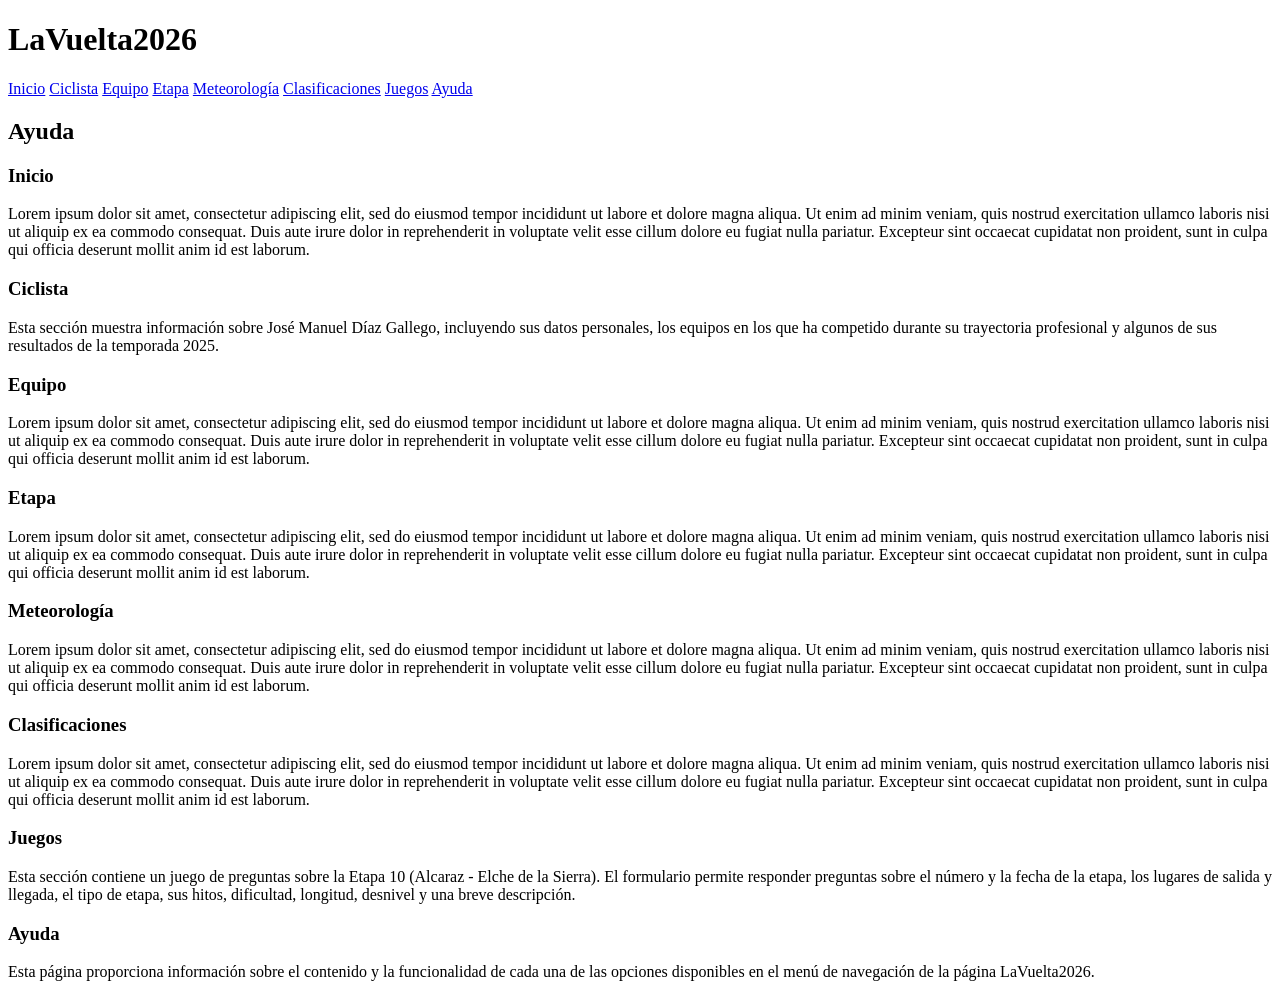
==== ayuda.html @ cef58287 "Práctica 4 - HTML" ====
<!DOCTYPE HTML>

<html lang="es">
<head>
    <!-- Datos que describen el documento -->
    <meta charset="UTF-8" />
    <title>LaVuelta2026:Ayuda</title>

    <meta name="author" content="Marcelo Díez Domínguez" />
    <meta name="description" content="Documento ayuda.html del proyecto LaVuelta2026" />
   
    <meta name ="viewport" content ="width=device-width, initial-scale=1.0" />

    <!--Enlace a las hojas de estilo-->
    <link rel="stylesheet" type="text/css" href="estilo/estilo.css" />
    <link rel="stylesheet" type="text/css" href="estilo/layout.css" />
</head>

<body>

    <header>
        <!-- Cabecera de la página -->
        <h1>LaVuelta2026</h1>

        <!-- Menú de navegación -->
        <nav>
            <a href="index.html" title="Página de inicio del proyecto LaVuelta2026">Inicio</a>
            <a href="ciclista.html" title="Información sobre el ciclista">Ciclista</a>
            <a href="equipo.html" title="Información sobre el equipo">Equipo</a>
            <a href="etapa.html" title="Información sobre la etapa">Etapa</a>
            <a href="meteorologia.html" title="Información sobre la meteorología">Meteorología</a>
            <a href="clasificaciones.html" title="Clasificaciones de LaVuelta2026">Clasificaciones</a>
            <a href="juegos.html" title="Juegos de LaVuelta2026">Juegos</a>
            <a href="ayuda.html" title="Ayuda de LaVuelta2026">Ayuda</a>
        </nav>
    </header>
    
    <!-- contenido de ayuda.html  -->
    <h2>Ayuda</h2>

    <section>
        <h3>Inicio</h3>
        <p>
            Lorem ipsum dolor sit amet, consectetur adipiscing elit, sed do eiusmod tempor incididunt ut labore et dolore magna aliqua. Ut enim ad minim veniam, quis nostrud exercitation ullamco laboris nisi ut aliquip ex ea commodo consequat. Duis aute irure dolor in reprehenderit in voluptate velit esse cillum dolore eu fugiat nulla pariatur. Excepteur sint occaecat cupidatat non proident, sunt in culpa qui officia deserunt mollit anim id est laborum.
        </p>
    </section>

    <section>
        <h3>Ciclista</h3>
        <p>
            Esta sección muestra información sobre José Manuel Díaz Gallego, incluyendo sus datos personales, los equipos en los que ha competido durante su trayectoria profesional y algunos de sus resultados de la temporada 2025.
        </p>
    </section>

    <section>
        <h3>Equipo</h3>
        <p>
            Lorem ipsum dolor sit amet, consectetur adipiscing elit, sed do eiusmod tempor incididunt ut labore et dolore magna aliqua. Ut enim ad minim veniam, quis nostrud exercitation ullamco laboris nisi ut aliquip ex ea commodo consequat. Duis aute irure dolor in reprehenderit in voluptate velit esse cillum dolore eu fugiat nulla pariatur. Excepteur sint occaecat cupidatat non proident, sunt in culpa qui officia deserunt mollit anim id est laborum.
        </p>
    </section>

    <section>
        <h3>Etapa</h3>
        <p>
            Lorem ipsum dolor sit amet, consectetur adipiscing elit, sed do eiusmod tempor incididunt ut labore et dolore magna aliqua. Ut enim ad minim veniam, quis nostrud exercitation ullamco laboris nisi ut aliquip ex ea commodo consequat. Duis aute irure dolor in reprehenderit in voluptate velit esse cillum dolore eu fugiat nulla pariatur. Excepteur sint occaecat cupidatat non proident, sunt in culpa qui officia deserunt mollit anim id est laborum.
        </p>
    </section>

    <section>
        <h3>Meteorología</h3>
        <p>
            Lorem ipsum dolor sit amet, consectetur adipiscing elit, sed do eiusmod tempor incididunt ut labore et dolore magna aliqua. Ut enim ad minim veniam, quis nostrud exercitation ullamco laboris nisi ut aliquip ex ea commodo consequat. Duis aute irure dolor in reprehenderit in voluptate velit esse cillum dolore eu fugiat nulla pariatur. Excepteur sint occaecat cupidatat non proident, sunt in culpa qui officia deserunt mollit anim id est laborum.
        </p>
    </section>

    <section>
        <h3>Clasificaciones</h3>
        <p>
            Lorem ipsum dolor sit amet, consectetur adipiscing elit, sed do eiusmod tempor incididunt ut labore et dolore magna aliqua. Ut enim ad minim veniam, quis nostrud exercitation ullamco laboris nisi ut aliquip ex ea commodo consequat. Duis aute irure dolor in reprehenderit in voluptate velit esse cillum dolore eu fugiat nulla pariatur. Excepteur sint occaecat cupidatat non proident, sunt in culpa qui officia deserunt mollit anim id est laborum.
        </p>
    </section>

    <section>
        <h3>Juegos</h3>
        <p>
            Esta sección contiene un juego de preguntas sobre la Etapa 10 (Alcaraz - Elche de la Sierra). El formulario permite responder preguntas sobre el número y la fecha de la etapa, los lugares de salida y llegada, el tipo de etapa, sus hitos, dificultad, longitud, desnivel y una breve descripción.
        </p>
    </section>

    <section>
        <h3>Ayuda</h3>
        <p>
            Esta página proporciona información sobre el contenido y la funcionalidad de cada una de las opciones disponibles en el menú de navegación de la página LaVuelta2026.
        </p>
    </section>

</body>
</html>
---- estilo/estilo.css ----
/* ***************************************/
/*             LaVuelta2026              */
/*          Estilos generales            */
/* ***************************************/
/*    DATOS ESTUDIANTE                   */
/* --------------------------------------*/
/*  Nombre y Apellidos:                  */
/*  Correo electrónico (uniovi):         */
/*  Grupo de laboratorio:                */
/* ***************************************/
---- estilo/layout.css ----
/* ***************************************/
/*           LaVuelta2026                */
/*          Estilos layout               */
/* ***************************************/
/*    DATOS ESTUDIANTE                   */
/* --------------------------------------*/
/*  Nombre y Apellidos:                  */
/*  Correo electrónico (uniovi):         */
/*  Grupo de laboratorio:                */
/* ***************************************/
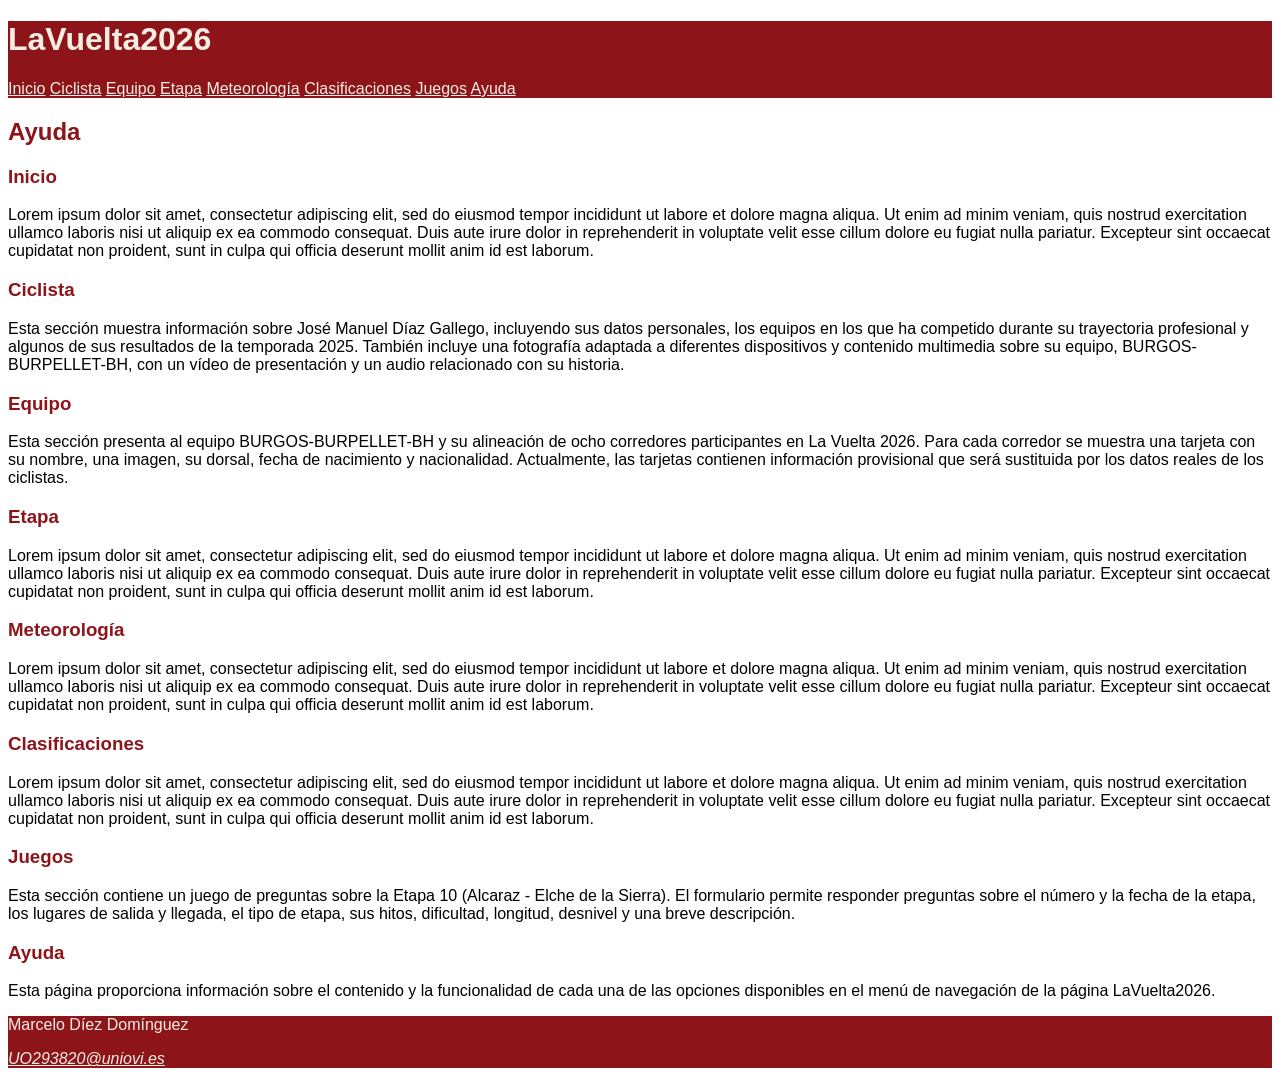
==== commit 6d2c3381: "Práctica 5 - HTML y CSS" ====
--- a/ayuda.html
+++ b/ayuda.html
@@ -10,6 +10,8 @@
     <meta name="description" content="Documento ayuda.html del proyecto LaVuelta2026" />
    
     <meta name ="viewport" content ="width=device-width, initial-scale=1.0" />
+
+    <link rel="icon" href="multimedia/favicon.ico" />
 
     <!--Enlace a las hojas de estilo-->
     <link rel="stylesheet" type="text/css" href="estilo/estilo.css" />
@@ -35,64 +37,74 @@
         </nav>
     </header>
     
-    <!-- contenido de ayuda.html  -->
-    <h2>Ayuda</h2>
+    <main>
+        <!-- contenido de ayuda.html  -->
+        <h2>Ayuda</h2>
 
-    <section>
-        <h3>Inicio</h3>
-        <p>
-            Lorem ipsum dolor sit amet, consectetur adipiscing elit, sed do eiusmod tempor incididunt ut labore et dolore magna aliqua. Ut enim ad minim veniam, quis nostrud exercitation ullamco laboris nisi ut aliquip ex ea commodo consequat. Duis aute irure dolor in reprehenderit in voluptate velit esse cillum dolore eu fugiat nulla pariatur. Excepteur sint occaecat cupidatat non proident, sunt in culpa qui officia deserunt mollit anim id est laborum.
-        </p>
-    </section>
+        <section>
+            <h3>Inicio</h3>
+            <p>
+                Lorem ipsum dolor sit amet, consectetur adipiscing elit, sed do eiusmod tempor incididunt ut labore et dolore magna aliqua. Ut enim ad minim veniam, quis nostrud exercitation ullamco laboris nisi ut aliquip ex ea commodo consequat. Duis aute irure dolor in reprehenderit in voluptate velit esse cillum dolore eu fugiat nulla pariatur. Excepteur sint occaecat cupidatat non proident, sunt in culpa qui officia deserunt mollit anim id est laborum.
+            </p>
+        </section>
 
-    <section>
-        <h3>Ciclista</h3>
-        <p>
-            Esta sección muestra información sobre José Manuel Díaz Gallego, incluyendo sus datos personales, los equipos en los que ha competido durante su trayectoria profesional y algunos de sus resultados de la temporada 2025.
-        </p>
-    </section>
+        <section>
+            <h3>Ciclista</h3>
+            <p>
+                Esta sección muestra información sobre José Manuel Díaz Gallego, incluyendo sus datos personales, los equipos en los que ha competido durante su trayectoria profesional y algunos de sus resultados de la temporada 2025. También incluye una fotografía adaptada a diferentes dispositivos y contenido multimedia sobre su equipo, BURGOS-BURPELLET-BH, con un vídeo de presentación y un audio relacionado con su historia.
+            </p>
+        </section>
 
-    <section>
-        <h3>Equipo</h3>
-        <p>
-            Lorem ipsum dolor sit amet, consectetur adipiscing elit, sed do eiusmod tempor incididunt ut labore et dolore magna aliqua. Ut enim ad minim veniam, quis nostrud exercitation ullamco laboris nisi ut aliquip ex ea commodo consequat. Duis aute irure dolor in reprehenderit in voluptate velit esse cillum dolore eu fugiat nulla pariatur. Excepteur sint occaecat cupidatat non proident, sunt in culpa qui officia deserunt mollit anim id est laborum.
-        </p>
-    </section>
+        <section>
+            <h3>Equipo</h3>
+            <p>
+                Esta sección presenta al equipo BURGOS-BURPELLET-BH y su alineación de ocho corredores participantes en La Vuelta 2026. Para cada corredor se muestra una tarjeta con su nombre, una imagen, su dorsal, fecha de nacimiento y nacionalidad. Actualmente, las tarjetas contienen información provisional que será sustituida por los datos reales de los ciclistas.
+            </p>
+        </section>
 
-    <section>
-        <h3>Etapa</h3>
-        <p>
-            Lorem ipsum dolor sit amet, consectetur adipiscing elit, sed do eiusmod tempor incididunt ut labore et dolore magna aliqua. Ut enim ad minim veniam, quis nostrud exercitation ullamco laboris nisi ut aliquip ex ea commodo consequat. Duis aute irure dolor in reprehenderit in voluptate velit esse cillum dolore eu fugiat nulla pariatur. Excepteur sint occaecat cupidatat non proident, sunt in culpa qui officia deserunt mollit anim id est laborum.
-        </p>
-    </section>
+        <section>
+            <h3>Etapa</h3>
+            <p>
+                Lorem ipsum dolor sit amet, consectetur adipiscing elit, sed do eiusmod tempor incididunt ut labore et dolore magna aliqua. Ut enim ad minim veniam, quis nostrud exercitation ullamco laboris nisi ut aliquip ex ea commodo consequat. Duis aute irure dolor in reprehenderit in voluptate velit esse cillum dolore eu fugiat nulla pariatur. Excepteur sint occaecat cupidatat non proident, sunt in culpa qui officia deserunt mollit anim id est laborum.
+            </p>
+        </section>
 
-    <section>
-        <h3>Meteorología</h3>
-        <p>
-            Lorem ipsum dolor sit amet, consectetur adipiscing elit, sed do eiusmod tempor incididunt ut labore et dolore magna aliqua. Ut enim ad minim veniam, quis nostrud exercitation ullamco laboris nisi ut aliquip ex ea commodo consequat. Duis aute irure dolor in reprehenderit in voluptate velit esse cillum dolore eu fugiat nulla pariatur. Excepteur sint occaecat cupidatat non proident, sunt in culpa qui officia deserunt mollit anim id est laborum.
-        </p>
-    </section>
+        <section>
+            <h3>Meteorología</h3>
+            <p>
+                Lorem ipsum dolor sit amet, consectetur adipiscing elit, sed do eiusmod tempor incididunt ut labore et dolore magna aliqua. Ut enim ad minim veniam, quis nostrud exercitation ullamco laboris nisi ut aliquip ex ea commodo consequat. Duis aute irure dolor in reprehenderit in voluptate velit esse cillum dolore eu fugiat nulla pariatur. Excepteur sint occaecat cupidatat non proident, sunt in culpa qui officia deserunt mollit anim id est laborum.
+            </p>
+        </section>
 
-    <section>
-        <h3>Clasificaciones</h3>
-        <p>
-            Lorem ipsum dolor sit amet, consectetur adipiscing elit, sed do eiusmod tempor incididunt ut labore et dolore magna aliqua. Ut enim ad minim veniam, quis nostrud exercitation ullamco laboris nisi ut aliquip ex ea commodo consequat. Duis aute irure dolor in reprehenderit in voluptate velit esse cillum dolore eu fugiat nulla pariatur. Excepteur sint occaecat cupidatat non proident, sunt in culpa qui officia deserunt mollit anim id est laborum.
-        </p>
-    </section>
+        <section>
+            <h3>Clasificaciones</h3>
+            <p>
+                Lorem ipsum dolor sit amet, consectetur adipiscing elit, sed do eiusmod tempor incididunt ut labore et dolore magna aliqua. Ut enim ad minim veniam, quis nostrud exercitation ullamco laboris nisi ut aliquip ex ea commodo consequat. Duis aute irure dolor in reprehenderit in voluptate velit esse cillum dolore eu fugiat nulla pariatur. Excepteur sint occaecat cupidatat non proident, sunt in culpa qui officia deserunt mollit anim id est laborum.
+            </p>
+        </section>
 
-    <section>
-        <h3>Juegos</h3>
-        <p>
-            Esta sección contiene un juego de preguntas sobre la Etapa 10 (Alcaraz - Elche de la Sierra). El formulario permite responder preguntas sobre el número y la fecha de la etapa, los lugares de salida y llegada, el tipo de etapa, sus hitos, dificultad, longitud, desnivel y una breve descripción.
-        </p>
-    </section>
+        <section>
+            <h3>Juegos</h3>
+            <p>
+                Esta sección contiene un juego de preguntas sobre la Etapa 10 (Alcaraz - Elche de la Sierra). El formulario permite responder preguntas sobre el número y la fecha de la etapa, los lugares de salida y llegada, el tipo de etapa, sus hitos, dificultad, longitud, desnivel y una breve descripción.
+            </p>
+        </section>
 
-    <section>
-        <h3>Ayuda</h3>
-        <p>
-            Esta página proporciona información sobre el contenido y la funcionalidad de cada una de las opciones disponibles en el menú de navegación de la página LaVuelta2026.
-        </p>
-    </section>
+        <section>
+            <h3>Ayuda</h3>
+            <p>
+                Esta página proporciona información sobre el contenido y la funcionalidad de cada una de las opciones disponibles en el menú de navegación de la página LaVuelta2026.
+            </p>
+        </section>
+    </main>
+
+    <footer>
+        <p>Marcelo Díez Domínguez</p>
+
+        <address>
+            <a href="mailto:UO293820@uniovi.es">UO293820@uniovi.es</a>
+        </address>
+    </footer>
 
 </body>
 </html>
--- a/estilo/estilo.css
+++ b/estilo/estilo.css
@@ -1,13 +1,58 @@
-/* ***************************************/
-/*             LaVuelta2026              */
-/*          Estilos generales            */
-/* ***************************************/
-/*    DATOS ESTUDIANTE                   */
-/* --------------------------------------*/
-/*  Nombre y Apellidos:                  */
-/*  Correo electrónico (uniovi):         */
-/*  Grupo de laboratorio:                */
-/* ***************************************/
+/* ************************************************* */
+/*                    LaVuelta2026                   */
+/*                   Estilos generales               */
+/* ************************************************* */
+/*    DATOS ESTUDIANTE                               */
+/* ------------------------------------------------- */
+/*  Nombre y Apellidos: Marcelo Díez Domínguez       */
+/*  Correo electrónico (uniovi): UO293820@uniovi.es  */
+/*  Grupo de laboratorio: L.4                        */
+/* ************************************************* */
 
 
+/*
+ * Gama cromática del proyecto LaVuelta2026
+ *
+ * Color principal: Rojo oscuro (#8D151A)
+ *   - Contraste de 8.03:1 con el color secundario (#F5EDE4)
+ *   - Contraste de 9.31:1 con el color blanco (#FFFFFF)
+ *
+ * Color secundario: Marfil (#F5EDE4)
+ *   - Contraste de 8.03:1 con el color principal (#8D151A)
+ *   - Contraste de 18.11:1 con el color negro (#000000)
+ */
 
+
+/* Especificidad: 010 */
+:root {
+    --color-principal: #8D151A;
+    --color-secundario: #F5EDE4;
+    --color-negro: #000000;
+    --color-blanco: #FFFFFF;
+}
+
+
+/* Especificidad: 001 */
+body {
+    font-family: Verdana, Tahoma, sans-serif;
+    background-color: var(--color-blanco);
+    color: var(--color-negro);
+}
+
+/* Especificidad: 001 */
+header, footer {
+    background-color: var(--color-principal);
+    color: var(--color-secundario);
+}
+
+/* Especificidad: 002 */
+header a, footer a {
+    color: var(--color-secundario);
+    background-color: var(--color-principal);
+}
+
+/* Especificidad: 001 */
+h2, h3, h4 {
+    color: var(--color-principal);
+    background-color: var(--color-blanco);
+}
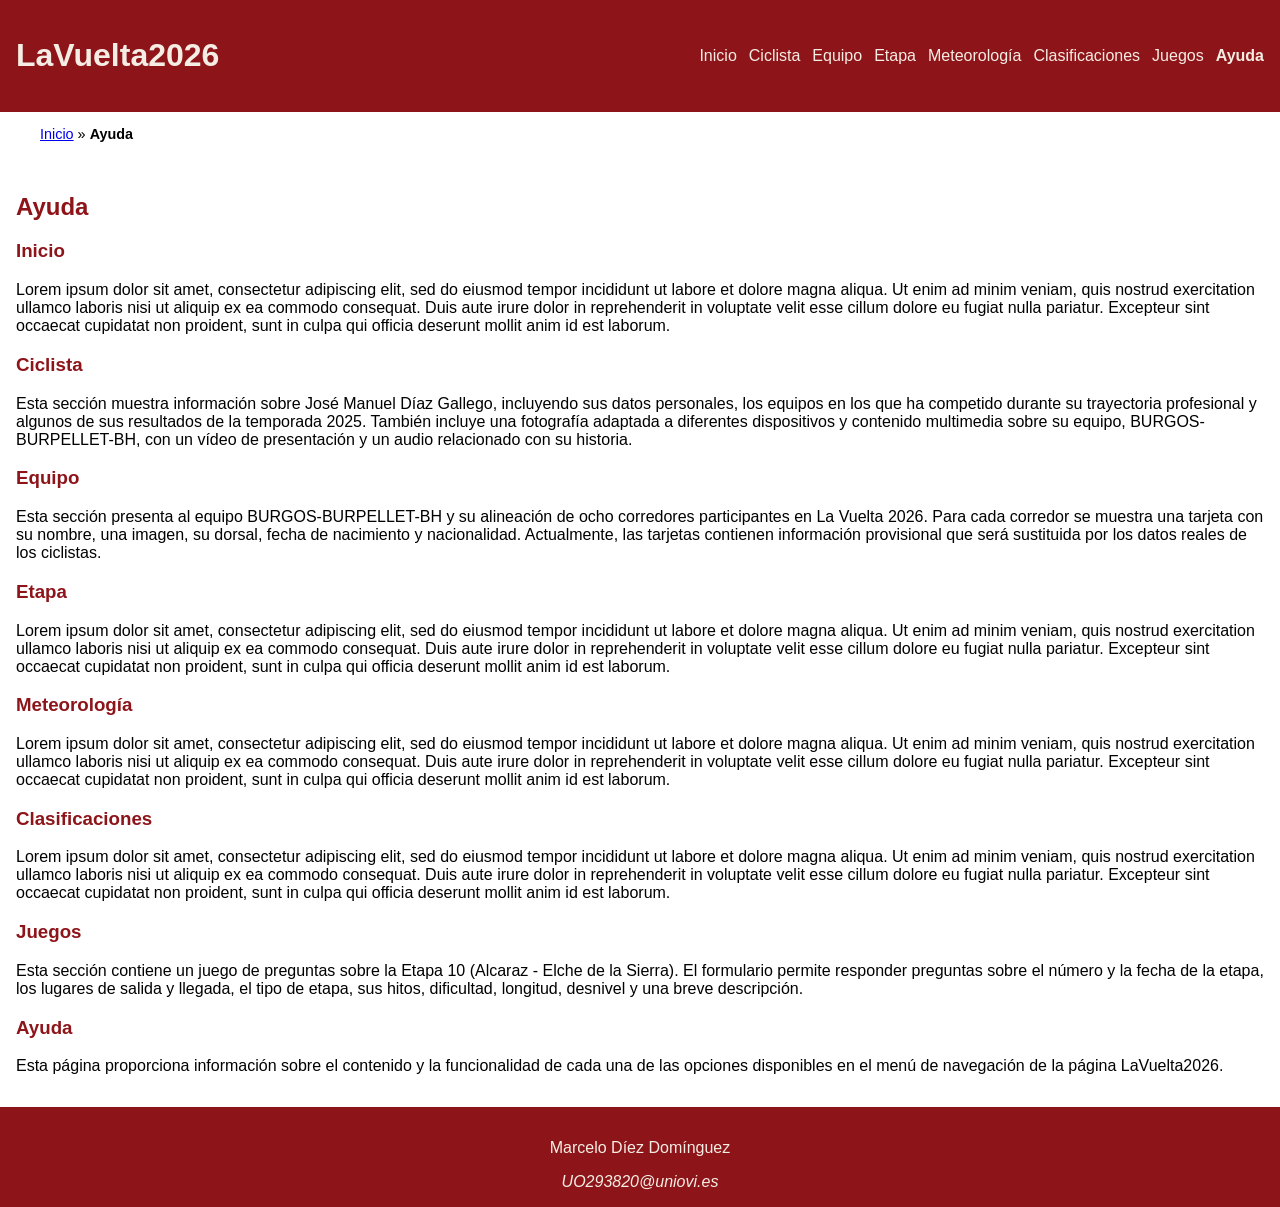
==== commit 2766f0f5: "Práctica 6 - HTML y CSS - Posicionamiento" ====
--- a/ayuda.html
+++ b/ayuda.html
@@ -22,7 +22,7 @@
 
     <header>
         <!-- Cabecera de la página -->
-        <h1>LaVuelta2026</h1>
+        <h1><a href="index.html">LaVuelta2026</a></h1>
 
         <!-- Menú de navegación -->
         <nav>
@@ -33,9 +33,16 @@
             <a href="meteorologia.html" title="Información sobre la meteorología">Meteorología</a>
             <a href="clasificaciones.html" title="Clasificaciones de LaVuelta2026">Clasificaciones</a>
             <a href="juegos.html" title="Juegos de LaVuelta2026">Juegos</a>
-            <a href="ayuda.html" title="Ayuda de LaVuelta2026">Ayuda</a>
+            <a href="ayuda.html" title="Ayuda de LaVuelta2026" aria-current="page">Ayuda</a>
         </nav>
     </header>
+
+    <nav aria-label="migas">
+        <ol>
+            <li><a href="index.html" title="Página de Inicio">Inicio</a> &raquo;</li>
+            <li>Ayuda</li>
+        </ol>
+    </nav>
     
     <main>
         <!-- contenido de ayuda.html  -->
--- a/estilo/estilo.css
+++ b/estilo/estilo.css
@@ -13,13 +13,13 @@
 /*
  * Gama cromática del proyecto LaVuelta2026
  *
- * Color principal: Rojo oscuro (#8D151A)
- *   - Contraste de 8.03:1 con el color secundario (#F5EDE4)
- *   - Contraste de 9.31:1 con el color blanco (#FFFFFF)
+ * Color principal: #8D151A
+ *   - Contraste de 8.03:1 (AAA) con el color secundario (#F5EDE4)
+ *   - Contraste de 9.31:1 (AAA) con el color blanco (#FFFFFF)
  *
- * Color secundario: Marfil (#F5EDE4)
- *   - Contraste de 8.03:1 con el color principal (#8D151A)
- *   - Contraste de 18.11:1 con el color negro (#000000)
+ * Color secundario: #F5EDE4
+ *   - Contraste de 8.03:1 (AAA) con el color principal (#8D151A)
+ *   - Contraste de 18.11:1 (AAA) con el color negro (#000000)
  */
 
 
@@ -31,7 +31,6 @@
     --color-blanco: #FFFFFF;
 }
 
-
 /* Especificidad: 001 */
 body {
     font-family: Verdana, Tahoma, sans-serif;
@@ -39,20 +38,79 @@
     color: var(--color-negro);
 }
 
-/* Especificidad: 001 */
+/* Especificidad: 001, 001 */
 header, footer {
     background-color: var(--color-principal);
     color: var(--color-secundario);
 }
 
-/* Especificidad: 002 */
+/* Especificidad: 002, 002 */
 header a, footer a {
-    color: var(--color-secundario);
-    background-color: var(--color-principal);
+    color: var(--color-secundario); /* ADVERTENCIA: fondo rojo visible de header y footer --color-principal */
+    text-decoration-line: none;
+}
+
+/* Especificidad: 013 */
+header nav a[aria-current="page"] {
+    font-weight: bold;
+}
+
+/* Especificidad: 001, 001, 001 */
+h2, h3, h4 {
+    color: var(--color-principal); /* ADVERTENCIA: fondo blanco visible de body --color-blanco */
+}
+
+/* Especificidad: 003 */
+header + nav > ol {
+    font-size: 0.9em;
+    list-style-type: none;
+}
+
+/* Especificidad: 004 */
+header + nav > ol > li {
+    display: inline;
+}
+
+/* Especificidad: 014 */
+header + nav > ol > li:last-child {
+    font-weight: bold;
+}
+
+/* Especificidad: 014 */
+section:has(picture) > ul > li:first-child {
+    font-size: 1.2em;
+    font-weight: bold;
+}
+
+/* Especificidad: 014 */
+section:has(picture) > ul > li:nth-child(3) {
+    font-size: 1.2em;
+}
+
+/* Especificidad: 014 */
+section:has(picture) > ul > li:nth-child(4) {
+    font-weight: bold;
 }
 
 /* Especificidad: 001 */
-h2, h3, h4 {
+table {
+    border-collapse: collapse;
+}
+
+/* Especificidad: 001, 001 */
+th, td {
+    border: 1px solid var(--color-principal);
+    padding: 0.5em;
+}
+
+/* Especificidad: 002 */
+table th {
     color: var(--color-principal);
     background-color: var(--color-blanco);
+}
+
+/* Especificidad: 011 */
+th[scope="row"] {
+    text-align: left;
+    font-weight: normal;
 }
--- a/estilo/layout.css
+++ b/estilo/layout.css
@@ -1,13 +1,187 @@
-/* ***************************************/
-/*           LaVuelta2026                */
-/*          Estilos layout               */
-/* ***************************************/
-/*    DATOS ESTUDIANTE                   */
-/* --------------------------------------*/
-/*  Nombre y Apellidos:                  */
-/*  Correo electrónico (uniovi):         */
-/*  Grupo de laboratorio:                */
-/* ***************************************/
+/* ************************************************* */
+/*                    LaVuelta2026                   */
+/*                   Estilos generales               */
+/* ************************************************* */
+/*    DATOS ESTUDIANTE                               */
+/* ------------------------------------------------- */
+/*  Nombre y Apellidos: Marcelo Díez Domínguez       */
+/*  Correo electrónico (uniovi): UO293820@uniovi.es  */
+/*  Grupo de laboratorio: L.4                        */
+/* ************************************************* */
 
 
+/* Especificidad: 002 */
+section:has(picture) {
+    display: flex;
+    flex-wrap: wrap;
+    align-items: center;
+}
 
+/* Especificidad: 003 */
+section:has(picture) > h3 {
+    flex-basis: 100%;
+}
+
+/* Especificidad: 003 */
+section:has(picture) > picture {
+    order: 1;
+}
+
+/* Especificidad: 003 */
+section:has(picture) > ul {
+    order: 2;
+    list-style-type: none;
+}
+
+/* Especificidad: 002 */
+section:has(video) {
+    display: flex;
+    flex-direction: column;
+    align-items: flex-start;
+}
+
+/* Especificidad: 003 */
+section:has(article + article) {
+    display: grid;
+    grid-template-columns: repeat(4, 1fr);
+    justify-items: center;
+    align-items: center;
+    gap: 1em;
+}
+
+/* Especificidad: 004 */
+section:has(article + article) > h3 {
+    grid-column: 1 / -1;
+}
+
+/* Especificidad: 001 */
+body {
+    min-height: 100vh;
+    display: grid;
+    grid-template-areas:
+        "cabecera"
+        "migas"
+        "contenido"
+        "pie";
+    grid-template-rows: auto auto 1fr auto;
+    margin: 0;
+}
+
+/* Especificidad: 001 */
+header {
+    grid-area: cabecera;
+    display: flex;
+    justify-content: space-between;
+    align-items: center;
+    padding: 1em;
+}
+
+/* Especificidad: 002 */
+header nav {
+    display: flex;
+    gap: 0.75em;
+}
+
+/* Especificidad: 003 */
+body > header + nav {
+    grid-area: migas;
+}
+
+/* Especificidad: 001 */
+main {
+    grid-area: contenido;
+    padding: 1em;
+}
+
+/* Especificidad: 001 */
+footer {
+    grid-area: pie;
+    display: flex;
+    flex-direction: column;
+    align-items: center;
+    justify-content: center;
+    padding: 1em;
+}
+
+/* Especificidad: 001 */
+form {
+    width: 100%;
+    max-width: 40em;
+    box-sizing: border-box;
+}
+
+/* Especificidad: 002 */
+form > fieldset {
+    display: flex;
+    flex-direction: column;
+    gap: 0.5em;
+    min-width: 0;
+}
+
+/* Especificidad: 003 */
+form > fieldset > fieldset {
+    display: flex;
+    flex-direction: column;
+    gap: 0.5em;
+    border: none;
+    padding: 0;
+    margin: 0;
+    min-width: 0;
+}
+
+/* Especificidad: 003, 003, 003 */
+form > fieldset > input, form > fieldset > select, form > fieldset > textarea {
+    max-width: 100%;
+    box-sizing: border-box;
+}
+
+/* Especificidad: 003 */
+form > fieldset > button {
+    align-self: center;
+}
+
+
+@media (max-width: 1024px) {
+
+    /* Especificidad: 003 */
+    section:has(article + article) {
+        grid-template-columns: repeat(2, 1fr); /* ADVERTENCIA: redefinición de la propiedad con valor original repeat(4, 1fr) */
+    }
+
+    /* Especificidad: 001 */
+    header {
+        flex-direction: column;
+    }
+
+    /* Especificidad: 002 */
+    header nav {
+        justify-content: space-evenly;
+        flex-wrap: wrap;
+        width: 100%;
+    }
+
+    /* Especificidad: 003 */
+    body > header + nav {
+        display: none;
+    }
+
+    /* Especificidad: 001, 001, 001 */
+    img, video, audio {
+        max-width: 100%;
+    }
+}
+
+@media (max-width: 768px) {
+
+    /* Especificidad: 003 */
+    section:has(article + article) {
+        grid-template-columns: 1fr; /* ADVERTENCIA: redefinición de la propiedad con valor original repeat(2, 1fr) */
+    }
+
+    /* Especificidad: 002 */
+    header nav {
+        flex-direction: column;
+        align-items: center;
+    }
+}
+
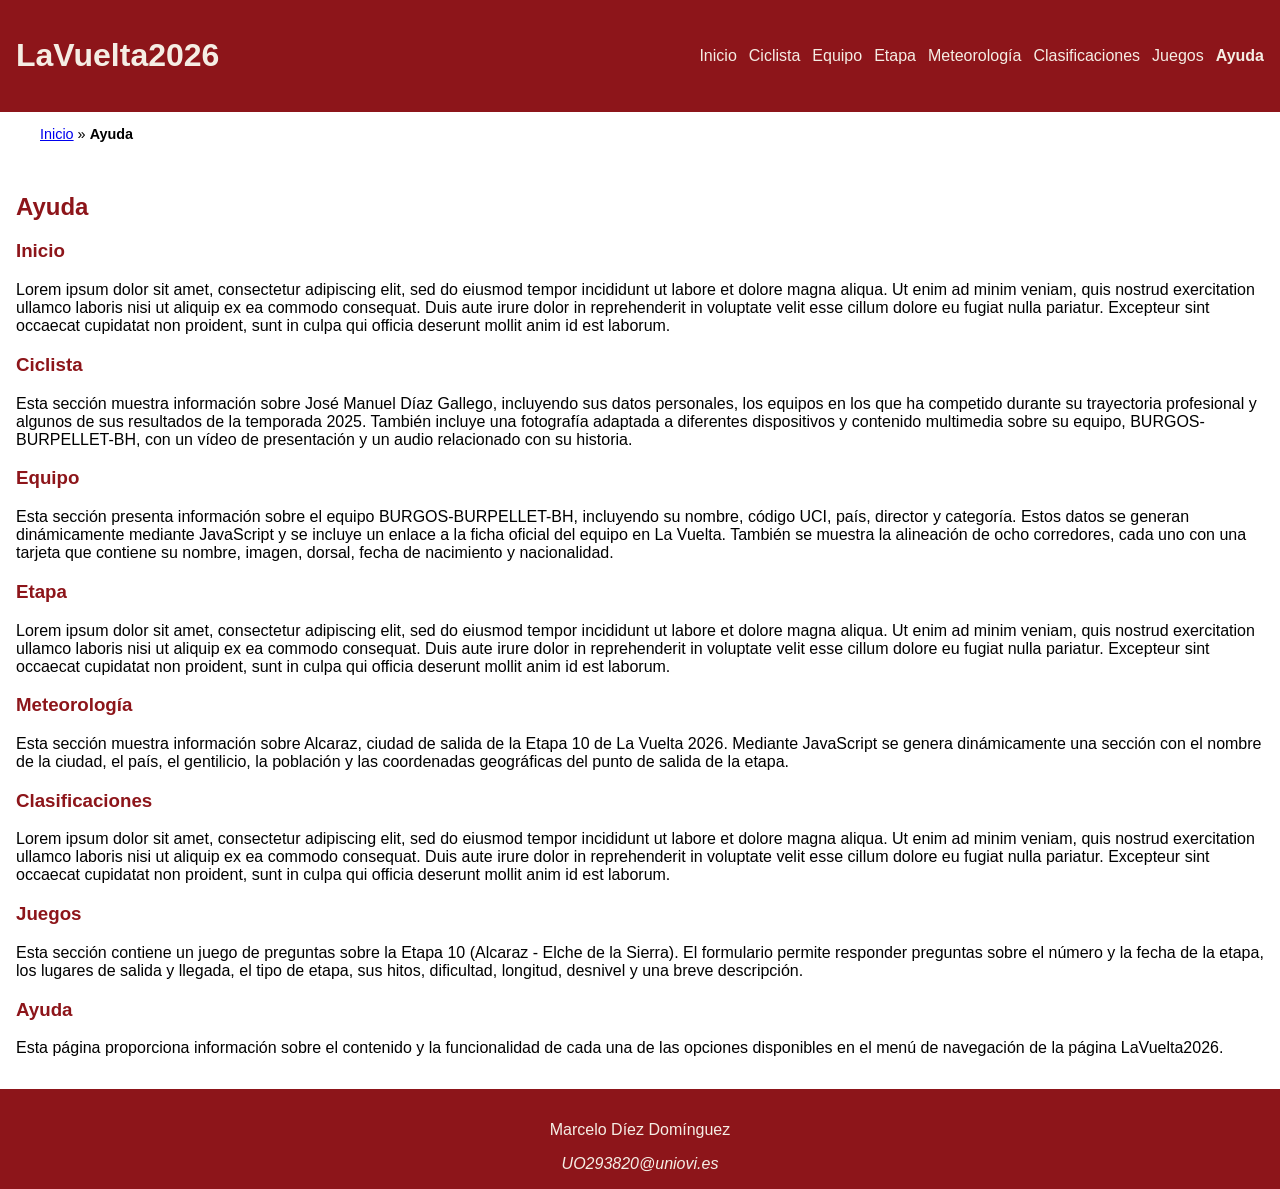
==== commit 2fd20a3c: "Práctica 8 - JS puro Meteorología y Equipo" ====
--- a/ayuda.html
+++ b/ayuda.html
@@ -65,7 +65,7 @@
         <section>
             <h3>Equipo</h3>
             <p>
-                Esta sección presenta al equipo BURGOS-BURPELLET-BH y su alineación de ocho corredores participantes en La Vuelta 2026. Para cada corredor se muestra una tarjeta con su nombre, una imagen, su dorsal, fecha de nacimiento y nacionalidad. Actualmente, las tarjetas contienen información provisional que será sustituida por los datos reales de los ciclistas.
+                Esta sección presenta información sobre el equipo BURGOS-BURPELLET-BH, incluyendo su nombre, código UCI, país, director y categoría. Estos datos se generan dinámicamente mediante JavaScript y se incluye un enlace a la ficha oficial del equipo en La Vuelta. También se muestra la alineación de ocho corredores, cada uno con una tarjeta que contiene su nombre, imagen, dorsal, fecha de nacimiento y nacionalidad.
             </p>
         </section>
 
@@ -79,7 +79,7 @@
         <section>
             <h3>Meteorología</h3>
             <p>
-                Lorem ipsum dolor sit amet, consectetur adipiscing elit, sed do eiusmod tempor incididunt ut labore et dolore magna aliqua. Ut enim ad minim veniam, quis nostrud exercitation ullamco laboris nisi ut aliquip ex ea commodo consequat. Duis aute irure dolor in reprehenderit in voluptate velit esse cillum dolore eu fugiat nulla pariatur. Excepteur sint occaecat cupidatat non proident, sunt in culpa qui officia deserunt mollit anim id est laborum.
+                Esta sección muestra información sobre Alcaraz, ciudad de salida de la Etapa 10 de La Vuelta 2026. Mediante JavaScript se genera dinámicamente una sección con el nombre de la ciudad, el país, el gentilicio, la población y las coordenadas geográficas del punto de salida de la etapa.
             </p>
         </section>
 
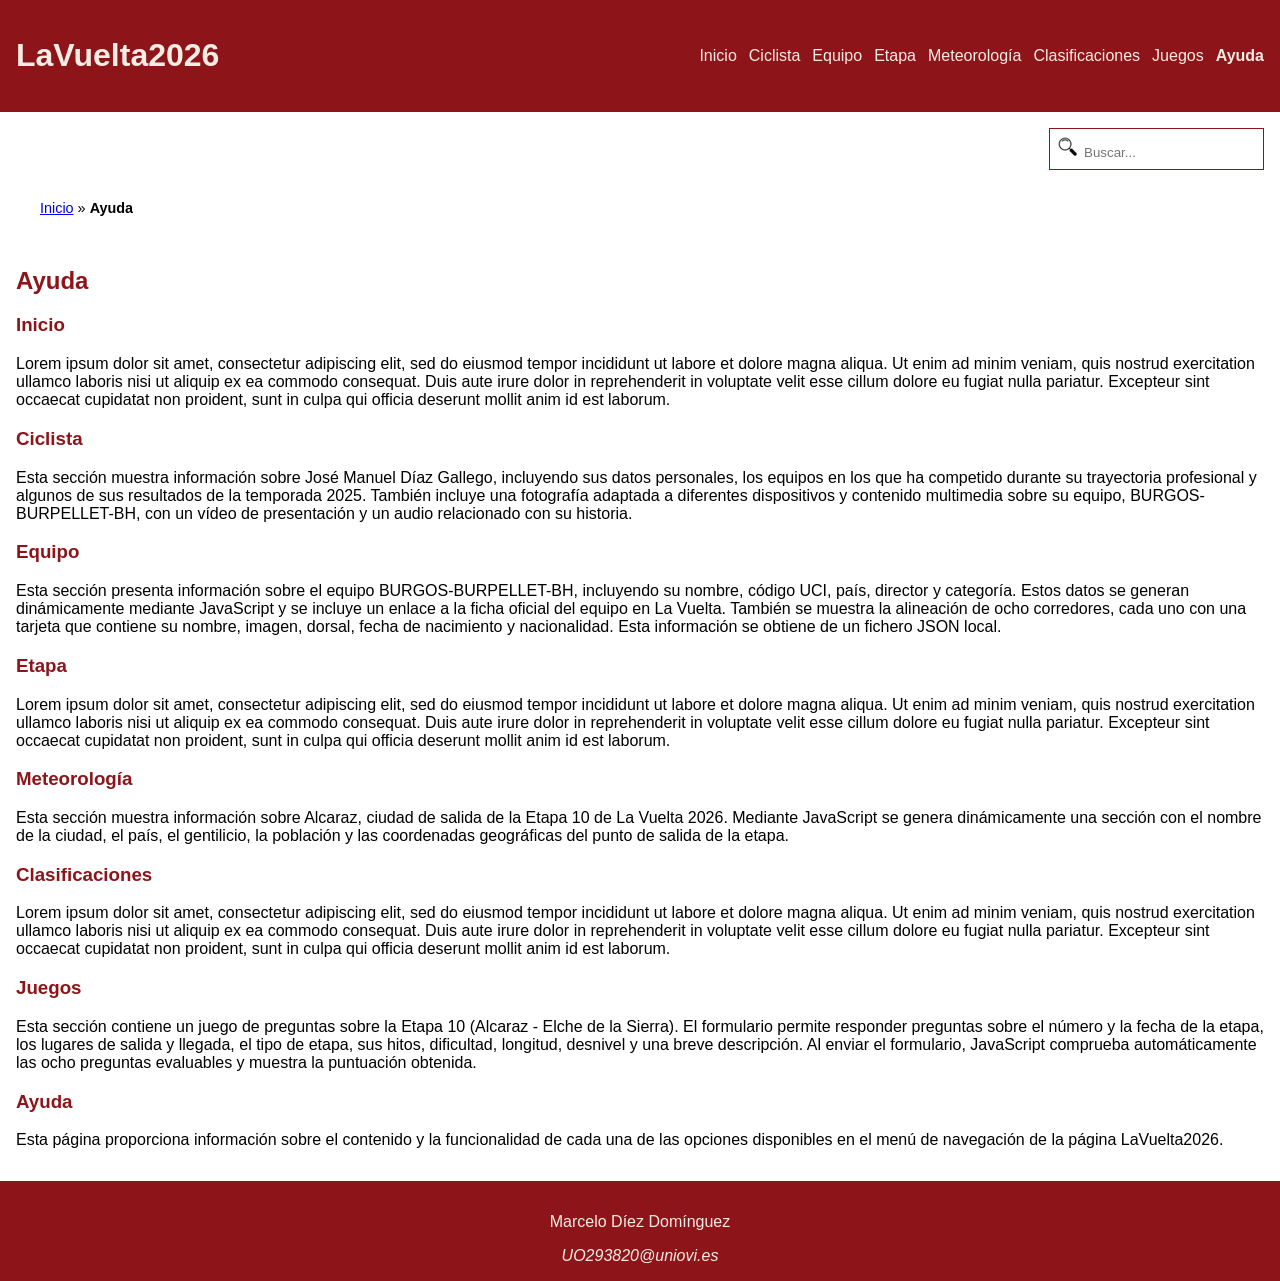
==== commit 03582a9b: "P9 - JS puro II" ====
--- a/ayuda.html
+++ b/ayuda.html
@@ -16,6 +16,12 @@
     <!--Enlace a las hojas de estilo-->
     <link rel="stylesheet" type="text/css" href="estilo/estilo.css" />
     <link rel="stylesheet" type="text/css" href="estilo/layout.css" />
+
+    <!-- Enlace al archivo JavaScript menu.js -->
+    <script src="js/menu.js" defer></script>
+
+    <!-- Enlace al archivo JavaScript buscador.js -->
+    <script src="js/buscador.js" defer></script>
 </head>
 
 <body>
@@ -23,6 +29,9 @@
     <header>
         <!-- Cabecera de la página -->
         <h1><a href="index.html">LaVuelta2026</a></h1>
+
+        <!-- Botón del menú para dispositivos móviles -->
+        <button type="button" aria-label="Abrir menú de navegación" aria-expanded="false">☰</button>
 
         <!-- Menú de navegación -->
         <nav>
@@ -36,6 +45,14 @@
             <a href="ayuda.html" title="Ayuda de LaVuelta2026" aria-current="page">Ayuda</a>
         </nav>
     </header>
+
+    <!-- Buscador -->
+    <search aria-label="Buscador">
+        <label for="busqueda">
+            <img src="multimedia/buscador.png" alt="icono lupa" />
+        </label>
+        <input type="search" id="busqueda" aria-label="Buscar" placeholder="Buscar..." />
+    </search>
 
     <nav aria-label="migas">
         <ol>
@@ -65,7 +82,7 @@
         <section>
             <h3>Equipo</h3>
             <p>
-                Esta sección presenta información sobre el equipo BURGOS-BURPELLET-BH, incluyendo su nombre, código UCI, país, director y categoría. Estos datos se generan dinámicamente mediante JavaScript y se incluye un enlace a la ficha oficial del equipo en La Vuelta. También se muestra la alineación de ocho corredores, cada uno con una tarjeta que contiene su nombre, imagen, dorsal, fecha de nacimiento y nacionalidad.
+                Esta sección presenta información sobre el equipo BURGOS-BURPELLET-BH, incluyendo su nombre, código UCI, país, director y categoría. Estos datos se generan dinámicamente mediante JavaScript y se incluye un enlace a la ficha oficial del equipo en La Vuelta. También se muestra la alineación de ocho corredores, cada uno con una tarjeta que contiene su nombre, imagen, dorsal, fecha de nacimiento y nacionalidad. Esta información se obtiene de un fichero JSON local.
             </p>
         </section>
 
@@ -93,7 +110,7 @@
         <section>
             <h3>Juegos</h3>
             <p>
-                Esta sección contiene un juego de preguntas sobre la Etapa 10 (Alcaraz - Elche de la Sierra). El formulario permite responder preguntas sobre el número y la fecha de la etapa, los lugares de salida y llegada, el tipo de etapa, sus hitos, dificultad, longitud, desnivel y una breve descripción.
+                Esta sección contiene un juego de preguntas sobre la Etapa 10 (Alcaraz - Elche de la Sierra). El formulario permite responder preguntas sobre el número y la fecha de la etapa, los lugares de salida y llegada, el tipo de etapa, sus hitos, dificultad, longitud, desnivel y una breve descripción. Al enviar el formulario, JavaScript comprueba automáticamente las ocho preguntas evaluables y muestra la puntuación obtenida.
             </p>
         </section>
 
--- a/estilo/estilo.css
+++ b/estilo/estilo.css
@@ -60,19 +60,19 @@
     color: var(--color-principal); /* ADVERTENCIA: fondo blanco visible de body --color-blanco */
 }
 
-/* Especificidad: 003 */
-header + nav > ol {
+/* Especificidad: 012 */
+nav[aria-label="migas"] > ol {
     font-size: 0.9em;
     list-style-type: none;
 }
 
-/* Especificidad: 004 */
-header + nav > ol > li {
+/* Especificidad: 013 */
+nav[aria-label="migas"] > ol > li {
     display: inline;
 }
 
-/* Especificidad: 014 */
-header + nav > ol > li:last-child {
+/* Especificidad: 023 */
+nav[aria-label="migas"] > ol > li:last-child {
     font-weight: bold;
 }
 
@@ -113,4 +113,9 @@
 th[scope="row"] {
     text-align: left;
     font-weight: normal;
+}
+
+/* Especificidad: 011 */
+input[type="search"] {
+    border: none;
 }
--- a/estilo/layout.css
+++ b/estilo/layout.css
@@ -60,10 +60,11 @@
     display: grid;
     grid-template-areas:
         "cabecera"
+        "buscador"
         "migas"
         "contenido"
         "pie";
-    grid-template-rows: auto auto 1fr auto;
+    grid-template-rows: auto auto auto 1fr auto;
     margin: 0;
 }
 
@@ -82,8 +83,22 @@
     gap: 0.75em;
 }
 
-/* Especificidad: 003 */
-body > header + nav {
+/* Especificidad: 002 */
+header > button {
+    display: none;
+}
+
+/* Especificidad: 001 */
+search {
+    grid-area: buscador;
+    justify-self: end;
+    padding: 0.5em;
+    margin: 1em;
+    border: 1px solid var(--color-principal); /* ADVERTENCIA: variable CSS definida en :root de estilo.css con el valor #8D151A */
+}
+
+/* Especificidad: 012 */
+body > nav[aria-label="migas"] {
     grid-area: migas;
 }
 
@@ -106,7 +121,8 @@
 /* Especificidad: 001 */
 form {
     width: 100%;
-    max-width: 40em;
+    max-width: 60em;
+    margin: 2em 0;
     box-sizing: border-box;
 }
 
@@ -114,7 +130,8 @@
 form > fieldset {
     display: flex;
     flex-direction: column;
-    gap: 0.5em;
+    gap: 0.75em;
+    padding: 1.5em;
     min-width: 0;
 }
 
@@ -155,13 +172,26 @@
 
     /* Especificidad: 002 */
     header nav {
-        justify-content: space-evenly;
-        flex-wrap: wrap;
+        display: none; /* ADVERTENCIA: redefinición de la propiedad con valor original flex */
         width: 100%;
     }
 
-    /* Especificidad: 003 */
-    body > header + nav {
+    /* Especificidad: 012 */
+    header nav.abierto {
+        display: flex;
+        flex-direction: column;
+        align-items: center;
+        gap: 1em;
+    }
+
+    /* Especificidad: 002 */
+    header > button {
+        display: block; /* ADVERTENCIA: redefinición de la propiedad con valor original none */
+        margin-bottom: 1em;
+    }
+
+    /* Especificidad: 012 */
+    body > nav[aria-label="migas"] {
         display: none;
     }
 
@@ -180,8 +210,21 @@
 
     /* Especificidad: 002 */
     header nav {
-        flex-direction: column;
-        align-items: center;
-    }
-}
-
+        display: none; /* ADVERTENCIA: redefinición de la propiedad con valor original none */
+    }
+
+    /* Especificidad: 012 */
+    header nav.abierto {
+        display: flex; /* ADVERTENCIA: redefinición de la propiedad con valor original none */
+        flex-direction: column; /* ADVERTENCIA: redefinición de la propiedad con valor original column */
+        align-items: center; /* ADVERTENCIA: redefinición de la propiedad con valor original center */
+        gap: 1em; /* ADVERTENCIA: redefinición de la propiedad con valor original 1em */
+    }
+
+    /* Especificidad: 002 */
+    header > button {
+        display: block; /* ADVERTENCIA: redefinición de la propiedad con valor original block */
+        margin-bottom: 1em; /* ADVERTENCIA: redefinición de la propiedad con valor original 1em */
+    }
+}
+
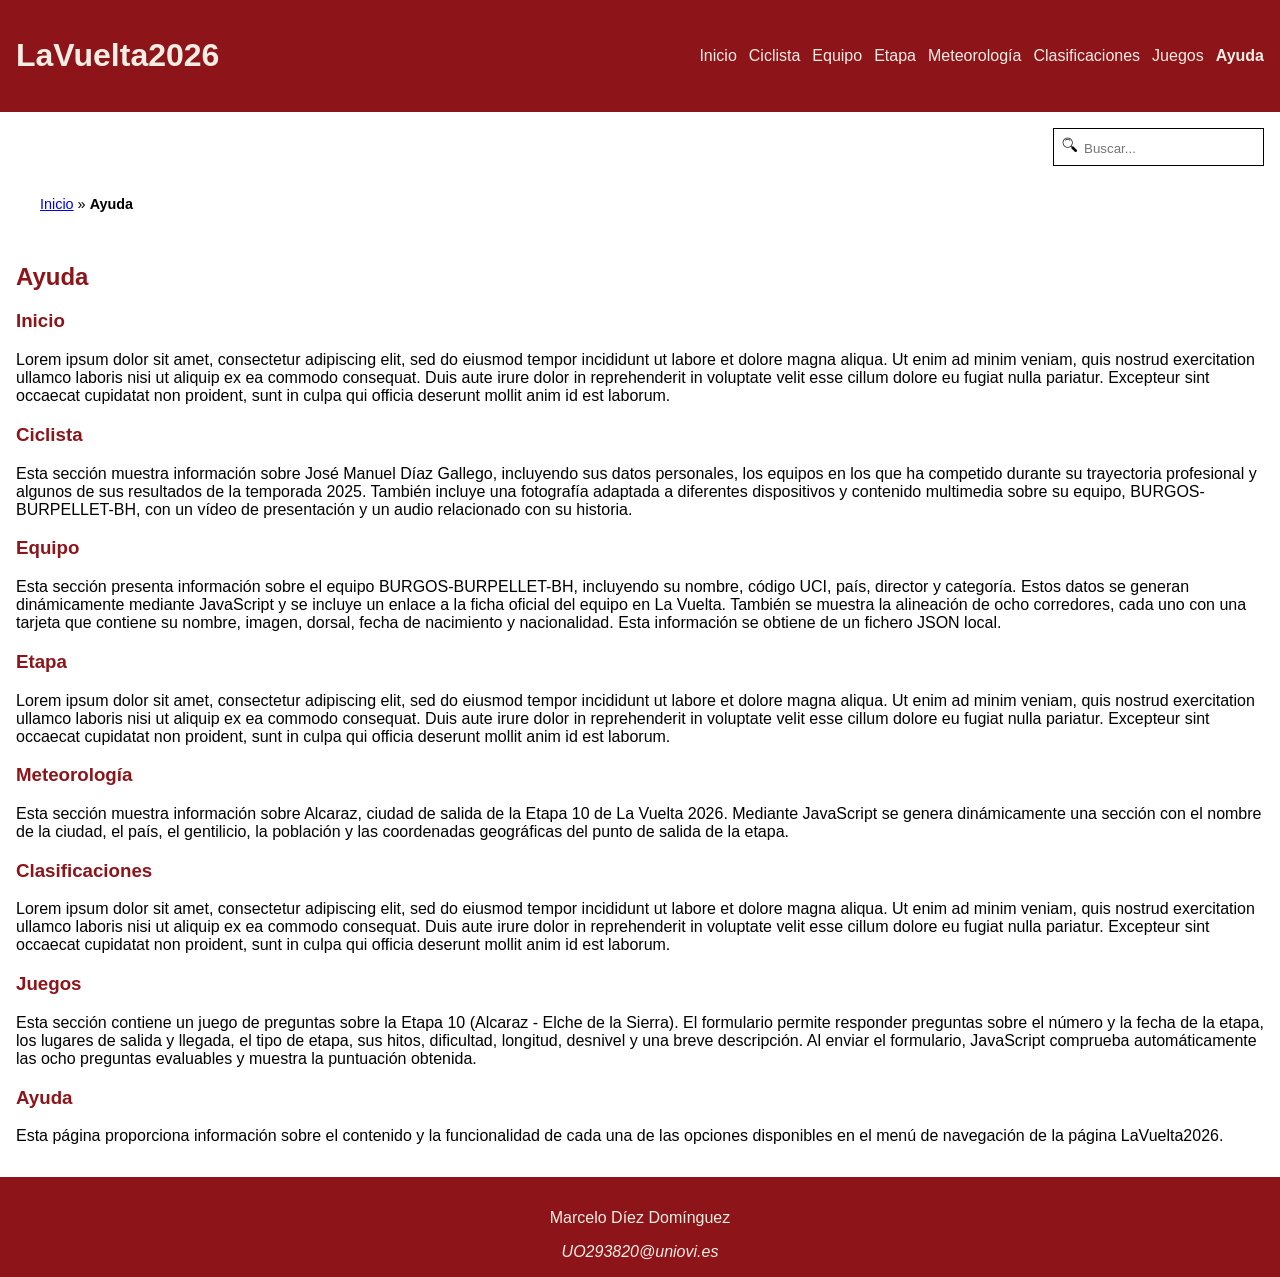
==== commit 318b6598: "P9 - JS puro II - Arreglo buscador" ====
--- a/ayuda.html
+++ b/ayuda.html
@@ -49,7 +49,7 @@
     <!-- Buscador -->
     <search aria-label="Buscador">
         <label for="busqueda">
-            <img src="multimedia/buscador.png" alt="icono lupa" />
+            <img width="16" height="16" src="multimedia/buscador.png" alt="icono lupa" />
         </label>
         <input type="search" id="busqueda" aria-label="Buscar" placeholder="Buscar..." />
     </search>
--- a/estilo/layout.css
+++ b/estilo/layout.css
@@ -94,7 +94,7 @@
     justify-self: end;
     padding: 0.5em;
     margin: 1em;
-    border: 1px solid var(--color-principal); /* ADVERTENCIA: variable CSS definida en :root de estilo.css con el valor #8D151A */
+    border: 1px solid;
 }
 
 /* Especificidad: 012 */
